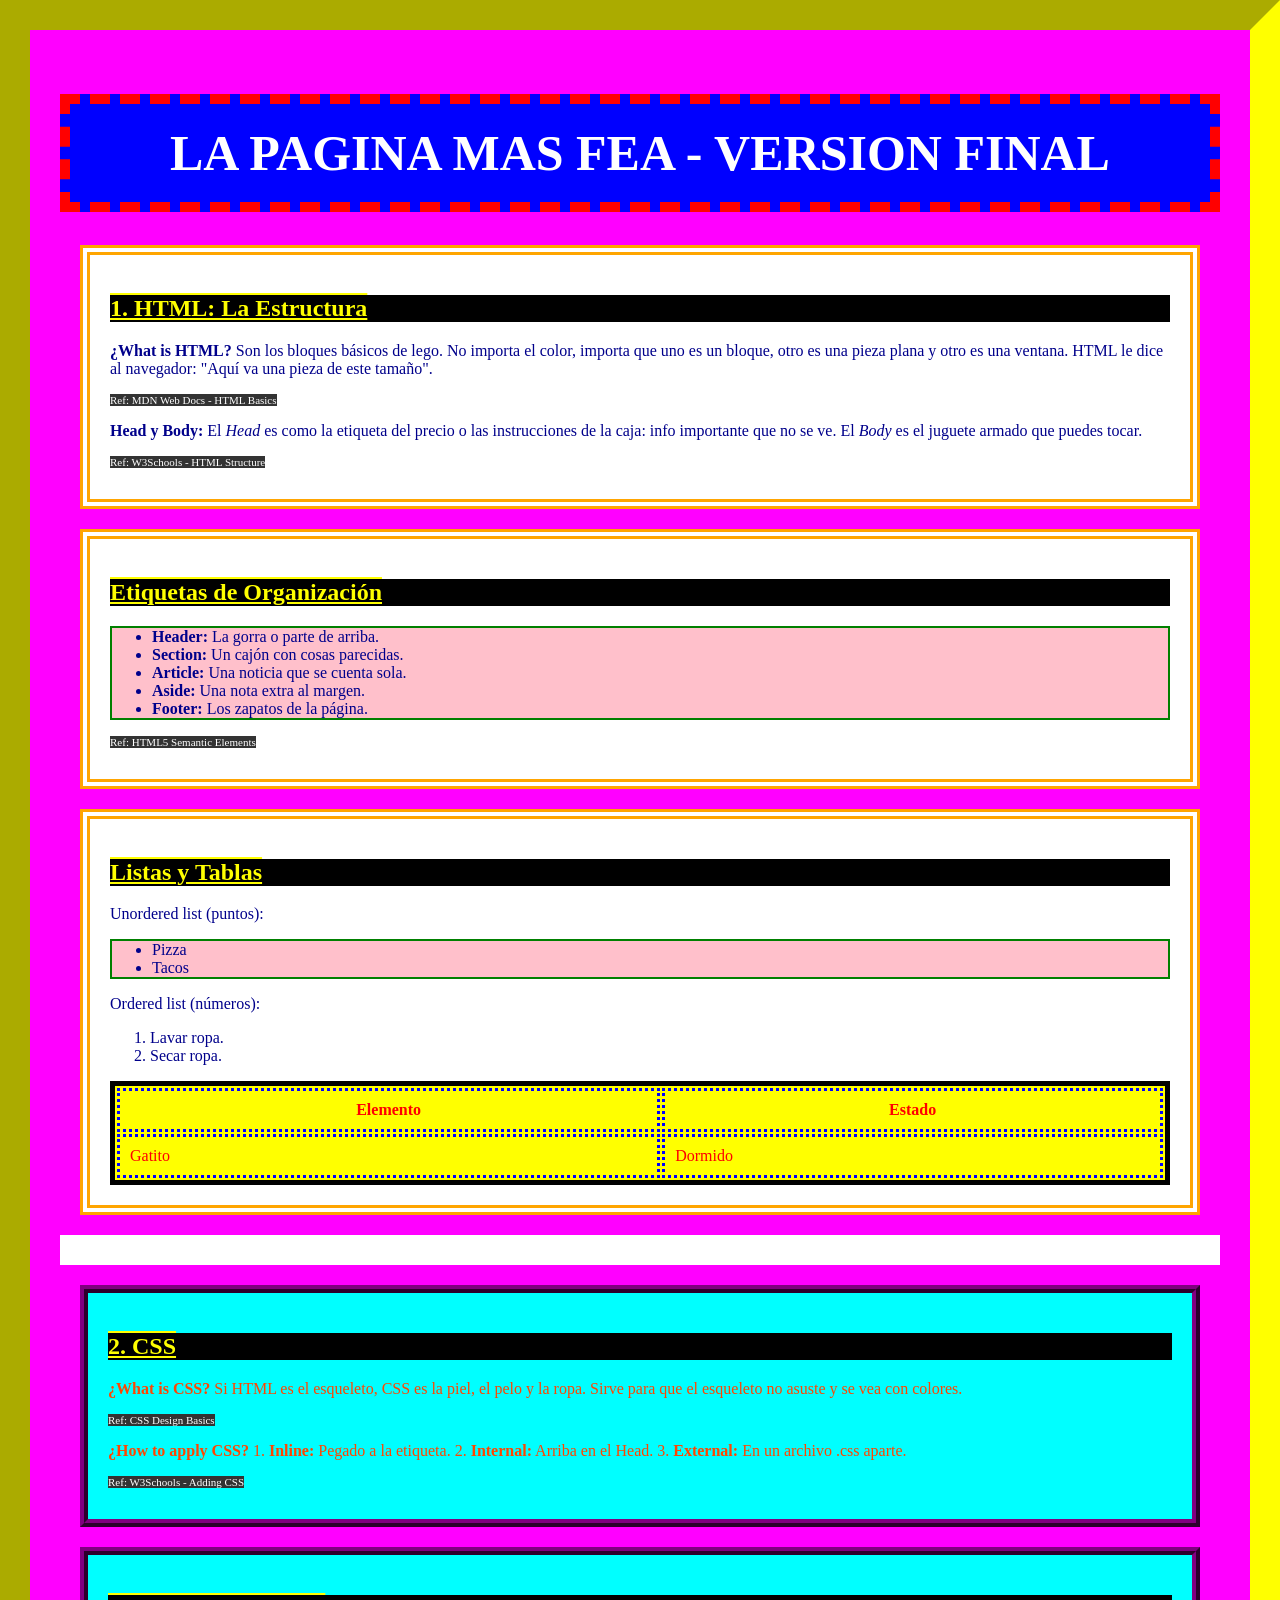
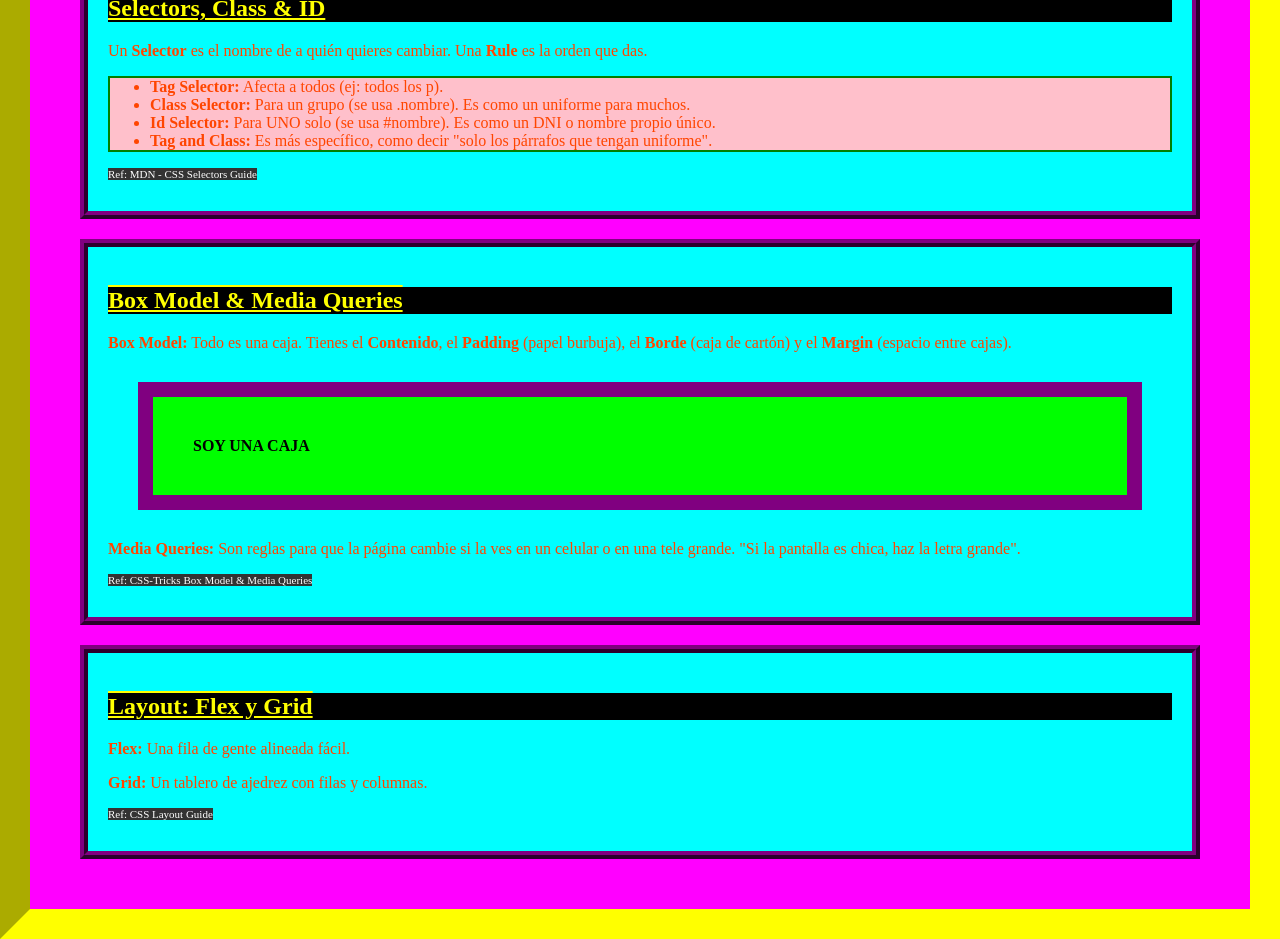
==== index.html @ f314137f "Add files via upload" ====
<!DOCTYPE html>
<html>
<head>
    <meta charset="UTF-8">
    <title>LA PAGINA MAS FEA DEL UNIVERSO</title>
    <link rel="stylesheet" href="style.css">
</head>
<body>

    <h1 id="gran-titulo">LA PAGINA MAS FEA - VERSION FINAL</h1>

    <div class="tarjeta-fea">
        <h2>1. HTML: La Estructura</h2>
        <p><b>¿What is HTML?</b> Son los bloques básicos de lego. No importa el color, importa que uno es un bloque, otro es una pieza plana y otro es una ventana. HTML le dice al navegador: "Aquí va una pieza de este tamaño".</p>
        <p class="cita">Ref: MDN Web Docs - HTML Basics</p>
        
        <p><b>Head y Body:</b> El <i>Head</i> es como la etiqueta del precio o las instrucciones de la caja: info importante que no se ve. El <i>Body</i> es el juguete armado que puedes tocar.</p>
        <p class="cita">Ref: W3Schools - HTML Structure</p>
    </div>

    <div class="tarjeta-fea">
        <h2>Etiquetas de Organización</h2>
        <ul>
            <li><b>Header:</b> La gorra o parte de arriba.</li>
            <li><b>Section:</b> Un cajón con cosas parecidas.</li>
            <li><b>Article:</b> Una noticia que se cuenta sola.</li>
            <li><b>Aside:</b> Una nota extra al margen.</li>
            <li><b>Footer:</b> Los zapatos de la página.</li>
        </ul>
        <p class="cita">Ref: HTML5 Semantic Elements</p>
    </div>

    <div class="tarjeta-fea">
        <h2>Listas y Tablas</h2>
        <p>Unordered list (puntos):</p>
        <ul>
            <li>Pizza</li>
            <li>Tacos</li>
        </ul>
        <p>Ordered list (números):</p>
        <ol>
            <li>Lavar ropa.</li>
            <li>Secar ropa.</li>
        </ol>
        <table>
            <tr>
                <th>Elemento</th>
                <th>Estado</th>
            </tr>
            <tr>
                <td>Gatito</td>
                <td>Dormido</td>
            </tr>
        </table>
    </div>

    <hr>

    <div class="tarjeta-css">
        <h2>2. CSS</h2>
        <p><b>¿What is CSS?</b> Si HTML es el esqueleto, CSS es la piel, el pelo y la ropa. Sirve para que el esqueleto no asuste y se vea con colores.</p>
        <p class="cita">Ref: CSS Design Basics</p>

        <p><b>¿How to apply CSS?</b>
            1. <b>Inline:</b> Pegado a la etiqueta.
            2. <b>Internal:</b> Arriba en el Head.
            3. <b>External:</b> En un archivo .css aparte.
        </p>
        <p class="cita">Ref: W3Schools - Adding CSS</p>
    </div>

    <div class="tarjeta-css">
        <h2>Selectors, Class & ID</h2>
        <p>Un <b>Selector</b> es el nombre de a quién quieres cambiar. Una <b>Rule</b> es la orden que das.</p>
        <ul>
            <li><b>Tag Selector:</b> Afecta a todos (ej: todos los p).</li>
            <li><b>Class Selector:</b> Para un grupo (se usa .nombre). Es como un uniforme para muchos.</li>
            <li><b>Id Selector:</b> Para UNO solo (se usa #nombre). Es como un DNI o nombre propio único.</li>
            <li><b>Tag and Class:</b> Es más específico, como decir "solo los párrafos que tengan uniforme".</li>
        </ul>
        <p class="cita">Ref: MDN - CSS Selectors Guide</p>
    </div>

    <div class="tarjeta-css">
        <h2>Box Model & Media Queries</h2>
        <p><b>Box Model:</b> Todo es una caja. Tienes el <b>Contenido</b>, el <b>Padding</b> (papel burbuja), el <b>Borde</b> (caja de cartón) y el <b>Margin</b> (espacio entre cajas).</p>
        <div class="caja-ejemplo">SOY UNA CAJA</div>
        
        <p><b>Media Queries:</b> Son reglas para que la página cambie si la ves en un celular o en una tele grande. "Si la pantalla es chica, haz la letra grande".</p>
        <p class="cita">Ref: CSS-Tricks Box Model & Media Queries</p>
    </div>

    <div class="tarjeta-css">
        <h2>Layout: Flex y Grid</h2>
        <p><b>Flex:</b> Una fila de gente alineada fácil.</p>
        <p><b>Grid:</b> Un tablero de ajedrez con filas y columnas.</p>
        <p class="cita">Ref: CSS Layout Guide</p>
    </div>

</body>
</html>
---- style.css ----
body {
    background-color: #ff00ff;
    color: #00ff00; 
    font-family: "Comic Sans MS", "Comic Sans", cursive;
    margin: 0;
    padding: 30px;
    border: 30px inset #ffff00;
}

#gran-titulo {
    background-color: #0000ff; 
    color: #ffffff; 
    font-size: 50px;
    text-align: center;
    border: 10px dashed red;
    padding: 20px;
}

h2 {
    background-color: black;
    color: yellow;
    text-decoration: underline overline;
}

.tarjeta-fea {
    background-color: #ffffff; 
    color: #00008b;
    border: 10px double orange;
    margin: 20px;
    padding: 20px;
}

.tarjeta-css {
    background-color: #00ffff; 
    color: #ff4500; 
    border: 8px ridge #800080; 
    margin: 20px;
    padding: 20px;
}

table {
    background-color: yellow;
    color: red;
    border: 5px solid black;
    width: 100%;
}

th, td {
    border: 3px dotted blue;
    padding: 10px;
}

.caja-ejemplo {
    background-color: lime;
    color: black;
    border: 15px solid purple;
    padding: 40px;
    margin: 30px;
    font-weight: bold;
}

.cita {
    font-size: 11px;
    color: white;
    background-color: #333;
    width: fit-content;
}

ul {
    background-color: #ffc0cb;
    border: 2px solid green;
}

hr {
    border: 15px solid white;
}
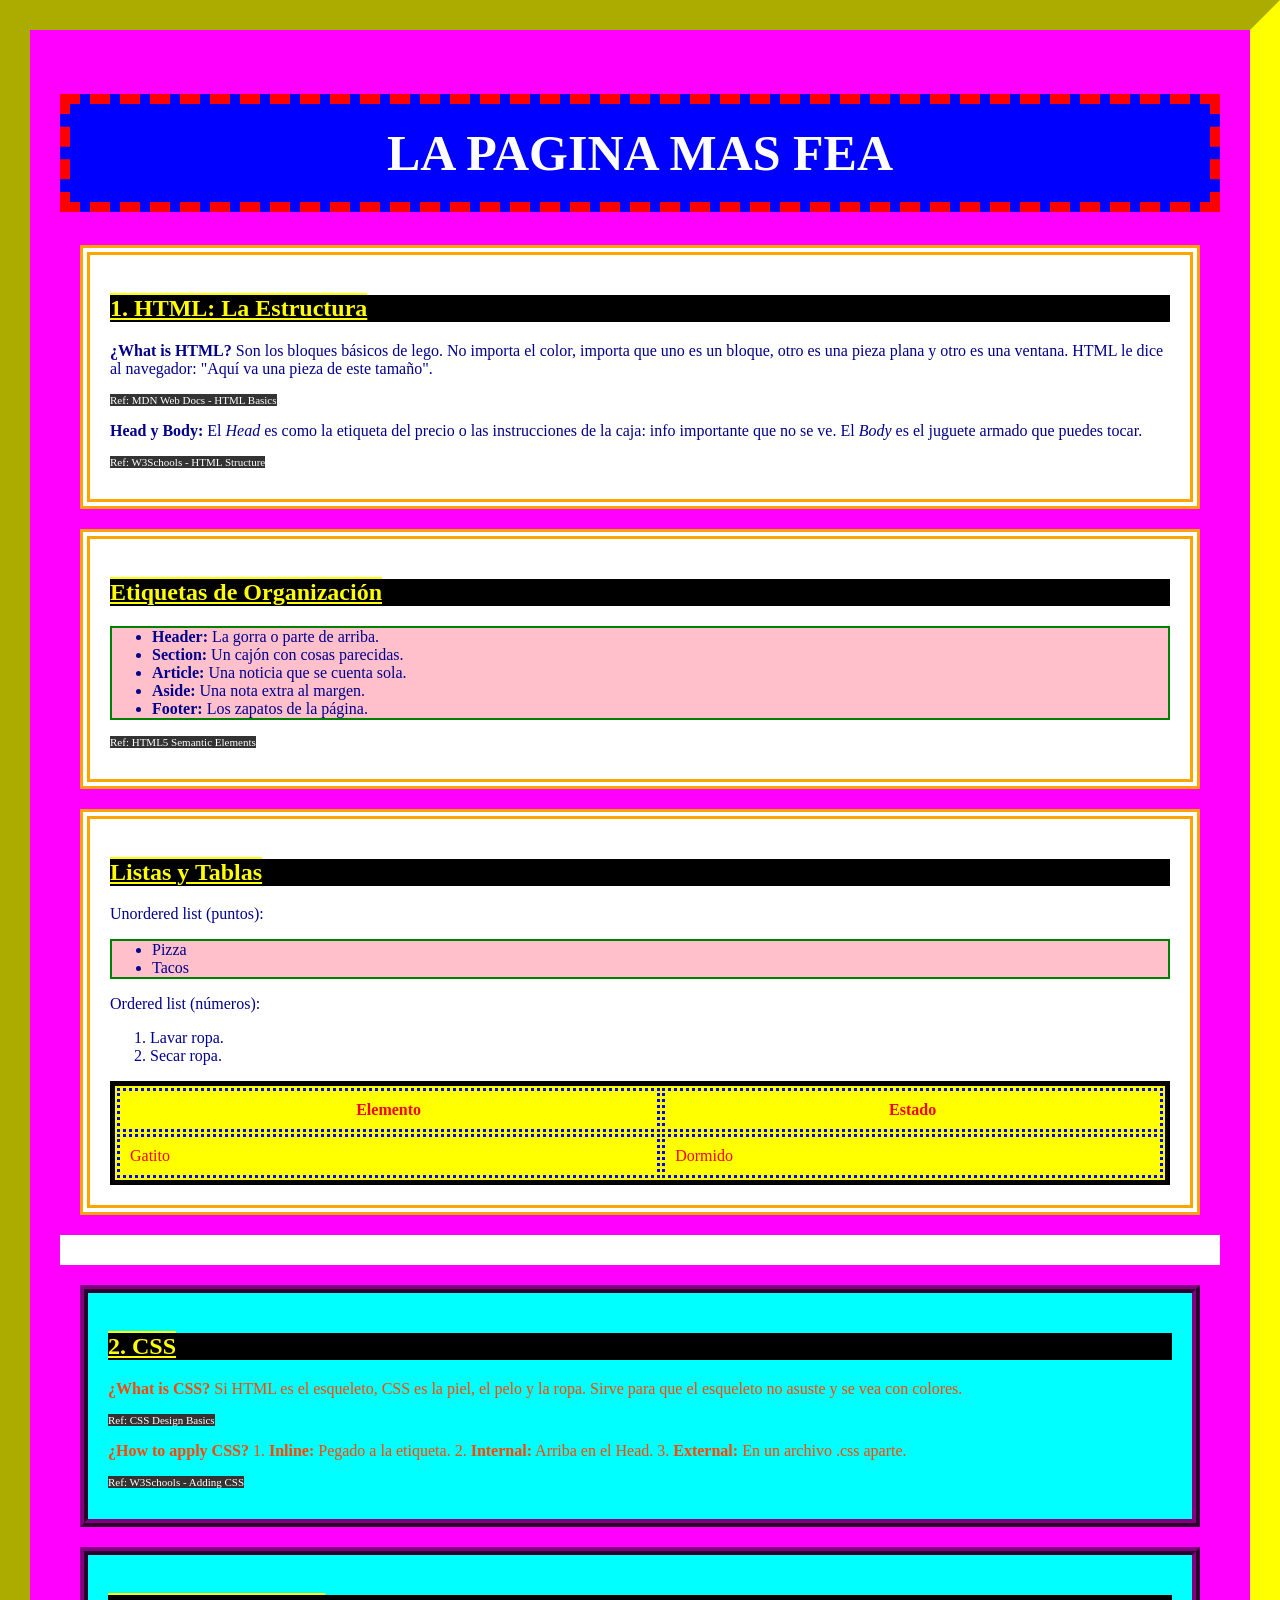
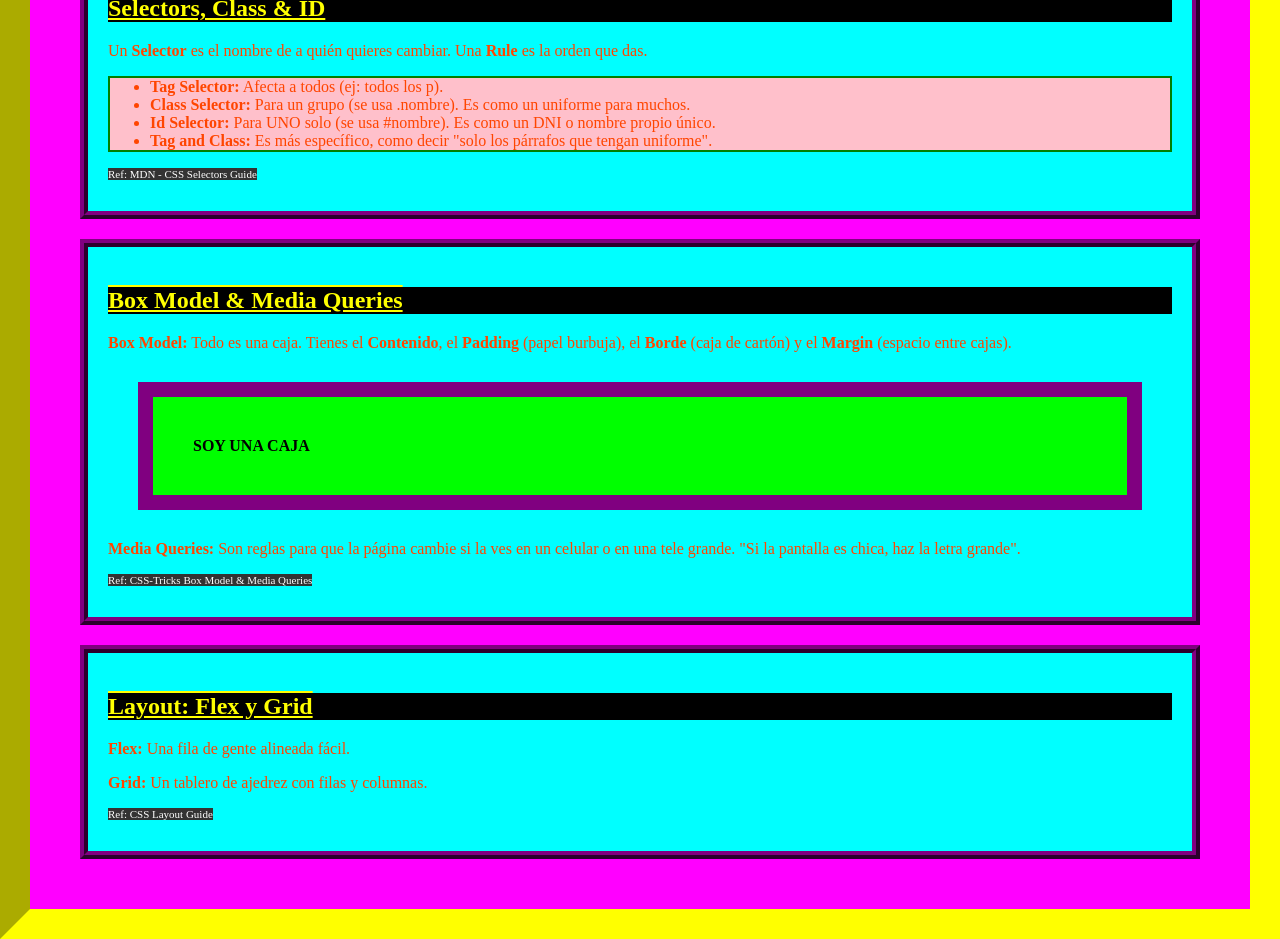
==== commit 7f5fa122: "Update index.html" ====
--- a/index.html
+++ b/index.html
@@ -7,7 +7,7 @@
 </head>
 <body>
 
-    <h1 id="gran-titulo">LA PAGINA MAS FEA - VERSION FINAL</h1>
+    <h1 id="gran-titulo">LA PAGINA MAS FEA</h1>
 
     <div class="tarjeta-fea">
         <h2>1. HTML: La Estructura</h2>
@@ -98,4 +98,4 @@
     </div>
 
 </body>
-</html>+</html>
